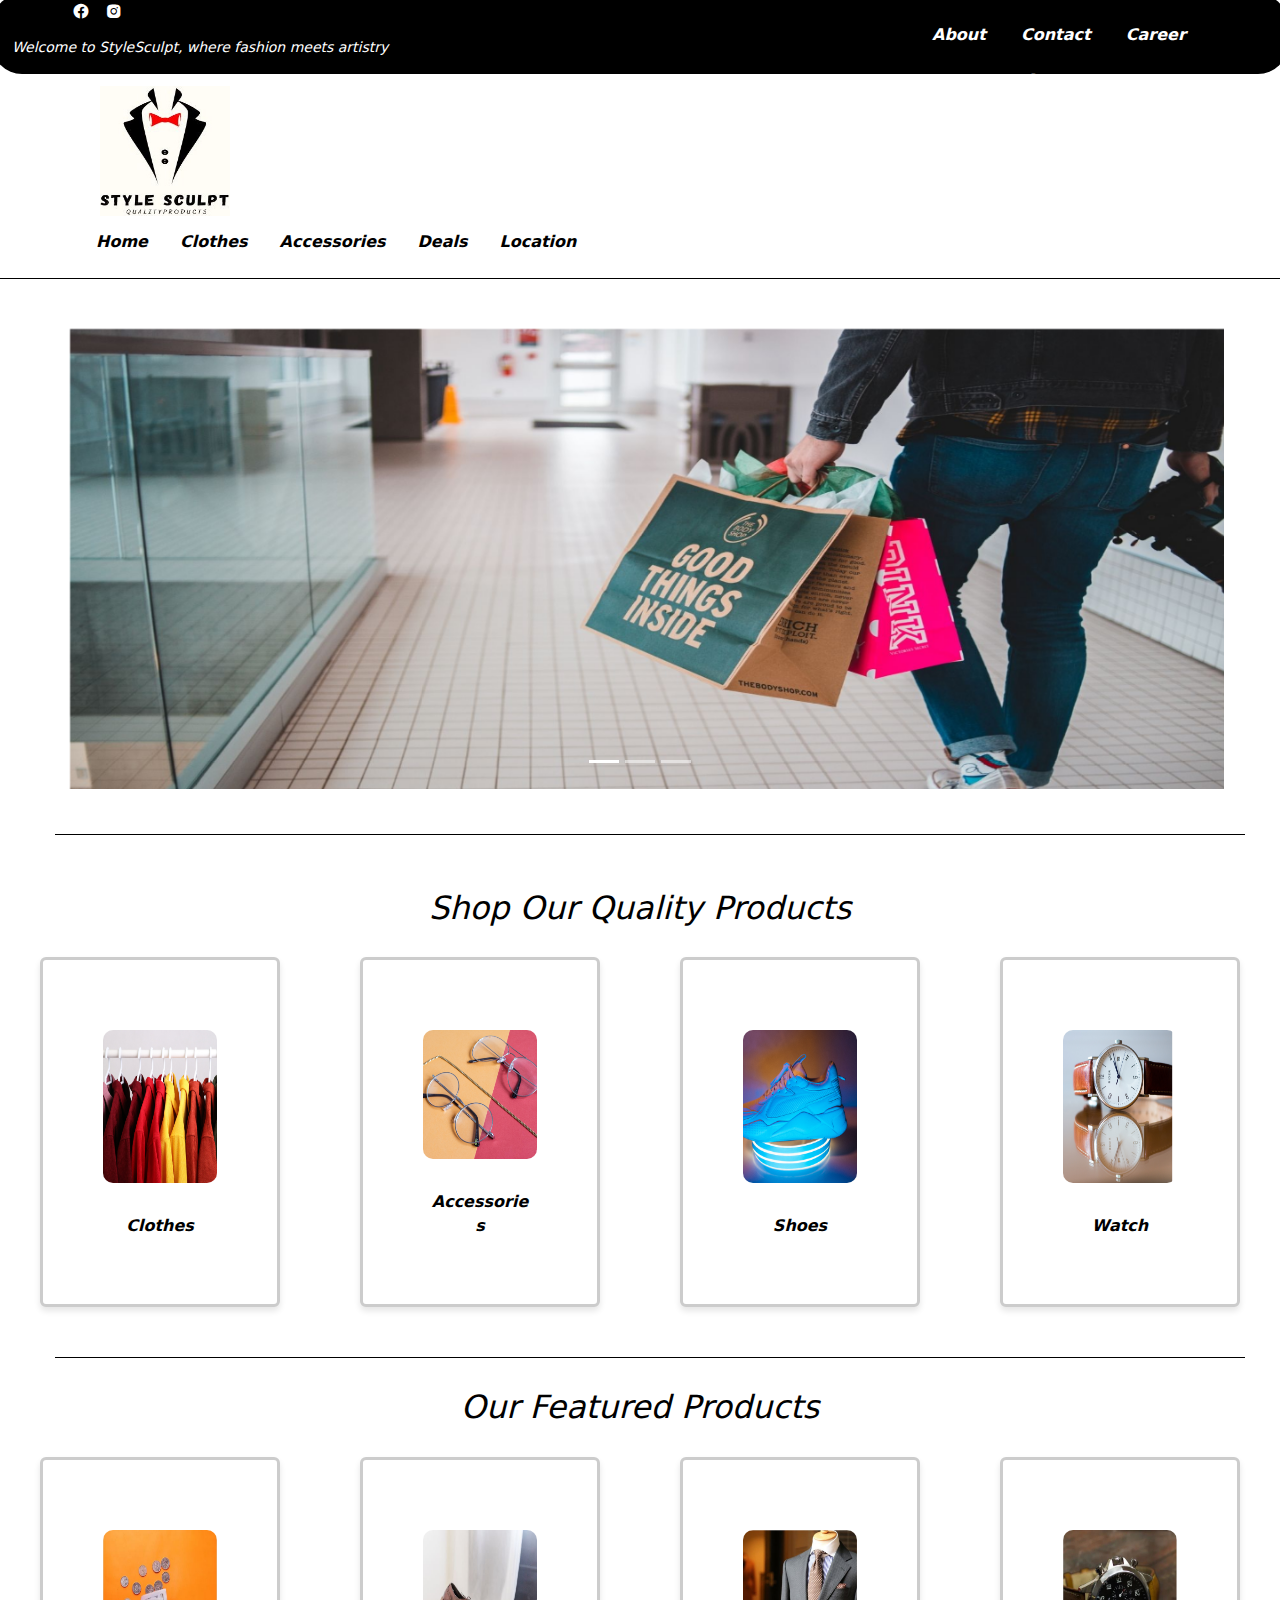
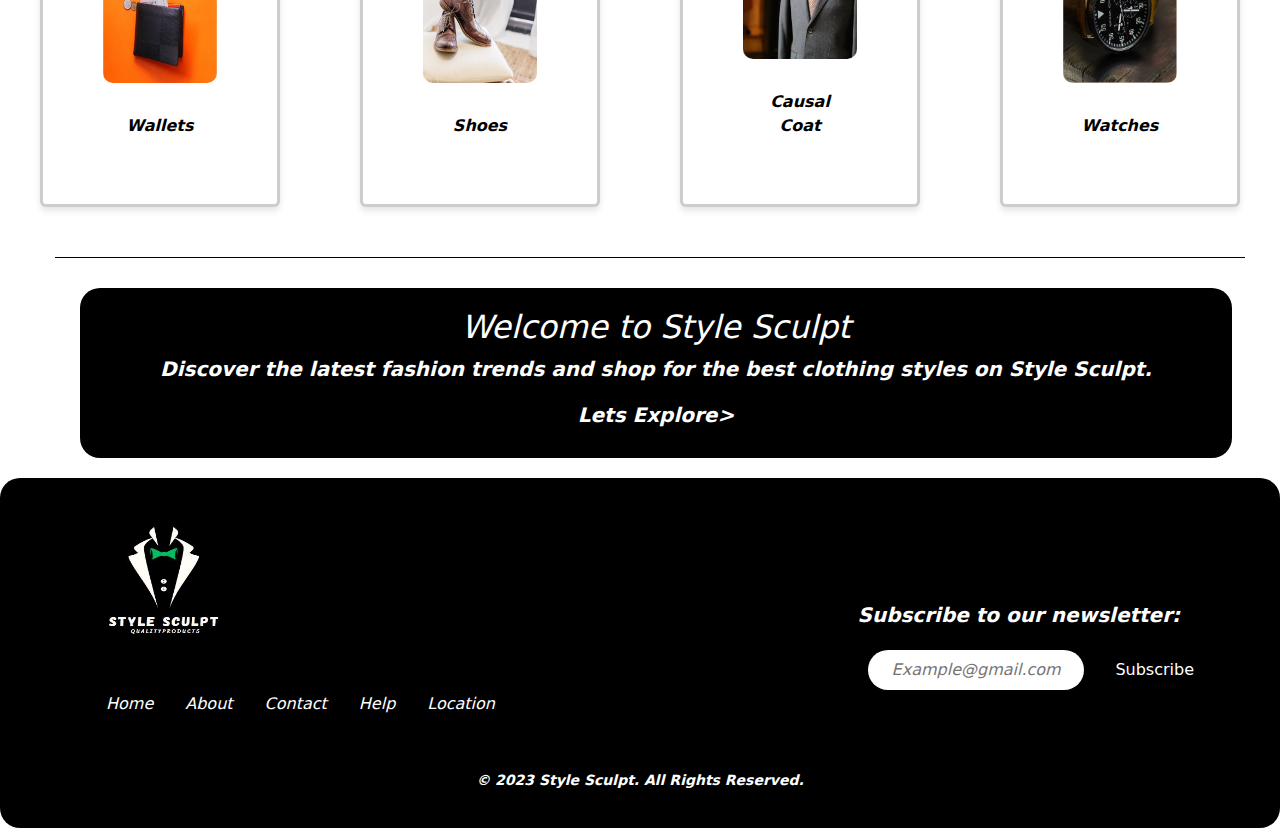
==== index.html @ 5e33e939 "Update index.html" ====
<!DOCTYPE html>
<html lang="en">
<head>
    <meta charset="UTF-8">
    <meta http-equiv="X-UA-Compatible" content="IE=edge">
    <meta name="viewport" content="width=device-width, initial-scale=1.0">
    <title>Document</title>
    <link href='https://unpkg.com/boxicons@2.1.4/css/boxicons.min.css' rel='stylesheet'>
    <!-- Latest compiled and minified CSS -->
<link href="https://cdn.jsdelivr.net/npm/bootstrap@5.3.1/dist/css/bootstrap.min.css" rel="stylesheet">

<!-- Latest compiled JavaScript -->
<script src="https://cdn.jsdelivr.net/npm/bootstrap@5.3.1/dist/js/bootstrap.bundle.min.js"></script>
    <link rel="stylesheet" href="style.css"> 
</head>
<body>
    <div class="Main"> 
        <P>Welcome to StyleSculpt, where fashion meets artistry</P>
        <ul>
            <li><a href=""><i class='bx bxl-facebook-circle' ></i></a></li>
            <li><a href=""><i class='bx bxl-instagram-alt'></i></a></li>
        </ul>
        <div id="nav">
            <ul>
                <li><a  href="index.html">About</a></li>
                <li><a href="Shop.html">Contact</a></li>
                <li><a href="About.html">Career</a></li>
                <li><a href="Contact.html">Search</a></li>
                <li><a href=""><i class='bx bxs-cart'></i></a></li>
            </ul>
        </div>
    </div>
    <div class="header">
            <img src="logo.jpg" alt="">
            <nav id="navbar">
                <a href="index.html">Home</a>
                <a href="About.html">Clothes</a>
                <a href="Services.html">Accessories</a>
                <a href="">Deals</a>
                <a href="Contact US .html">Location</a>
            </navbar>
    </div>
    
  <div class="line1"></div>
  <!-- Carousel -->
<div id="demo" class="carousel slide" data-bs-ride="carousel">

  <!-- Indicators/dots -->
  <div class="carousel-indicators">
    <button type="button" data-bs-target="#demo" data-bs-slide-to="0" class="active"></button>
    <button type="button" data-bs-target="#demo" data-bs-slide-to="1"></button>
    <button type="button" data-bs-target="#demo" data-bs-slide-to="2"></button>
  </div>

  <!-- The slideshow/carousel -->
  <div class="carousel-inner">
    <div class="carousel-item active">
      <img src="slider1.jpg" alt="Los Angeles" class="d-block w-100" style="height: 500px; width: 90%;">
    </div>
    <div class="carousel-item">
      <img src="slider2.jpg" alt="Chicago" class="d-block w-100" style="height: 500px;">
    </div>
    <div class="carousel-item">
      <img src="slider3.jpg" alt="New York" class="d-block w-100" style="height: 500px;">
    </div>
  </div>
</div>
<div class="line"></div>
<br>
  <center><h2 class="h2">Shop Our Quality Products</h2></center>
  <div class="card-container">
    <div class="card">
        <img class="card-img-top" src="Untitled design (1).png" alt="Card image">
        <div class="card-body">
            <a href="#">Clothes</a>
        </div>
    </div>
    
    <div class="card">
        <img class="card-img-top" src="Untitled design (2).png" alt="Card image">
        <div class="card-body">
            <a href="#">Accessories</a>
        </div>
    </div>
    
    <div class="card">
        <img class="card-img-top" src="Untitled design (3).png" alt="Card image">
        <div class="card-body">
            <a href="#">Shoes</a>
        </div>
    </div>

    <div class="card">
        <img class="card-img-top" src="Untitled design (4).png" alt="Card image">
        <div class="card-body">
            <a href="#">Watch</a>
        </div>
    </div>
<br>
<div class="line"></div>
<br>
<center>
  <center><h2 class="h2">Our Featured Products</h2></center>
<div class="card-container">
    <div class="card">
        <img class="card-img-top" src="Wallet.JPG" alt="Card image">
        <div class="card-body">
            <a href="#">Wallets</a>
        </div>
    </div>
    
    <div class="card">
        <img class="card-img-top" src="shoes.JPG" alt="Card image">
        <div class="card-body">
            <a href="#">Shoes</a>
        </div>
    </div>
    
    <div class="card">
        <img class="card-img-top" src="suit.JPG" alt="Card image">
        <div class="card-body">
            <a href="#">Causal Coat</a>
        </div>
    </div>

    <div class="card">
        <img class="card-img-top" src="Watch.JPG" alt="Card image">
        <div class="card-body">
            <a href="#">Watches</a>
        </div>
    </div>
  <br>
  <div class="line"></div>
  <div class="contact">
    <div class="content">
      <h2>Welcome to Style Sculpt</h2>
      <p>Discover the latest fashion trends and shop for the best clothing styles on Style Sculpt.</p>
      <center><a href="">Lets Explore></a></center>
    </div>
  </div>
  </div>
  <footer class="footer">
    <div class="footer_links">
      <img src="footer_logo.JPG" alt="">
              <div id="links">
                  <a href="index.html">Home</a>
                  <a href="About.html">About</a>
                  <a href="Services.html">Contact</a>
                  <a href="">Help</a>
                  <a href="Contact US .html">Location</a>

                  </div>
                  <div class="subscription-bar">
                    <p>Subscribe to our newsletter:</p>
                    <input type="email" placeholder="   Example@gmail.com">
                    <button>Subscribe</button>
                </div>
    </div>
    <div class="rights-reserved">
      &copy; 2023 Style Sculpt. All Rights Reserved.
  </div>
  </footer>

  

    

</body>
</html>
---- style.css ----
.Main {
  background-color: black;
  margin: -8px;
  height: 80px;
  position: relative;
  border-radius: 30px;
}

.Main p {
  font-size: 12px;
  color: white;
  margin-left: 20px;
  font-size: 14px;
  font-style: italic;
  position: absolute;
  bottom: 0;
}

ul {
  list-style: none;
  padding: 0;
  margin: 2px;
  margin-left: 70px;
  
}

ul li {
  display: inline-block;
  margin-left: 10px;
  margin-top: 8px;
  margin-bottom: 15px;
}

ul li i {
  font-size: 18px;
  color: white;
}
ul li i:hover{
  font-size: 18px;
  color: forestgreen;

}

#nav {
  display: flex;
  align-items: center;
  margin-left: 850px;
}

#nav li {
  display: inline-block;
  list-style: none;
  padding: 0 10px;
  position: relative;
  bottom: 30px;
}

#nav li a {
  text-decoration: none;
  font-size: 15px;
  color: white;
  transition: 0.37s ease;
  font-style: italic;
  margin-bottom: 10px;
}

/* #nav li i {
  font-size: 30px;
} */

#nav li a:hover,
#nav li a.active {
  color: forestgreen;
  border: 3px solid forestgreen;
  border-top: 60px;
  border-radius: 50px;
}

header {
  background-color: white;
  margin: -8px;
  height: 70px;
  position: relative;
  /* Add a border at the bottom to create the line effect */
  border-bottom: 2px solid black; /* You can adjust the color and thickness as needed */
}

img{
width: 250px;
height: 200px;

}

/* Navbar */
nav {
color: #fff;
padding: 10px;
}

nav ul1 {
list-style-type: none;
margin: 0;
padding: 10px;
}

nav ul1 li {
display: inline;
}

nav ul1 li a {
color: #fff;
padding: 30px;
text-decoration: none;
}

nav img{
width: 70px;
height: 40px;
text-align: left; 
}
#nav {
display: flex;
align-items: center;
margin-left: 850px;
}

#nav li {
display: inline-block;
list-style: none;
padding: 0 10px;
position: relative;
bottom: 30px;
}

#nav li a {
text-decoration: none;
font-size: 16px;
font-weight: 550;
color: white;
transition: 0.37s ease;
font-style: italic;
}

#nav li i {
font-size: 30px;
}

#nav li a:hover,
#nav li a.active {
border: 3px solid forestgreen;
border-top: 60px;
border-radius: 50px;
}
#navbar {

overflow: hidden; /* Hide overflowing content */
margin-top: 10px;
margin-left: 70px;
}

/* Navbar links */
#navbar a {
float: left; /* Float the links to the left */
display: inline; /* Display them as inline elements */
color: black; /* Text color */
text-align: center; /* Center-align the text */
padding: 14px 16px; /* Padding for the links */
text-decoration: none; /* Remove underline from links */
font-style: italic;
font-weight: 700;

}

/* On hover, change the background and text color */
#navbar a:hover {
color: forestgreen;
border: 3px solid forestgreen;
border-top: 60px;
border-radius: 50px;
}

/* Navbar header */
.navbar-header {
background-color: white;
margin: 0; /* Remove margin */
height: 70px;
position: relative;
padding: 0; /* Remove padding */
}

/* Image */
img {
width: 150px;
height: 150px;
margin: 0; /* Remove margin */
padding: 10px; /* Remove padding */
margin-bottom: -30px;
margin-left: 90px;
margin-top: 10px;
}
.carousel-inner{
  margin-left: -30px;
  margin-bottom: 45px;
  width:98%;
}
.card-container {
  display: flex;
  flex-wrap: wrap;
}
.card {
  flex: 1;
  width: 200px; /* Decreased width */
  height: 350px; /* Increased height */
  border: 3px solid #ccc;
  padding: 50px;
  background-color: #fff;
  box-shadow: 0 4px 6px rgba(0, 0, 0, 0.1);
  margin-left: 40px; /* Example margin value */
  margin-right: 40px;
  margin-bottom: 40px;
}
  .card-body {
    text-align: center; 
  }
  
  .card-img-top {
    height:200px;

    margin-left: -0px;
    margin-bottom: 5px;
    border-radius: 20px;
  }
  

  .card-body a {
    text-decoration: none; 
    color: black;
    font-weight: bold;
    font-style: italic; 
  }
  
  .card-body a:hover {
    color: forestgreen;
    border: 3px solid forestgreen;
    border-top: 50px;
    border-radius: 50px;

  }
  .card:hover {
    border: 5px solid #ccc;
    border-radius: 20px;
  }
  .card-img-top:hover {
    border-radius: 20px;
  }
  .line1{
    border-top: 1px solid #000;
    margin-top: 0;
    width: 100%; 
    margin-bottom: 30px;
  }
  .line {
    border-top: 1px solid #000; /* Change the color and thickness as needed */
    margin-top: 10px; /* Adjust the margin to position the line vertically */
    width: 93%; /* Make the line span the full width of its container */
    margin-bottom: 30px;
    margin-left: 55px;
  }
  .h2{
    color: black;
    margin-bottom: 30px;
    font-style: italic;
    text-align: center;
  }
  .h2:hover{
    color: forestgreen;
    margin-bottom: 20px;
  }
  .contact{
    width: 90%;
    height: 170px;
    background-color: #000;
    margin-left: 80px;
    border-radius: 20px;
    margin-bottom: 20px;
  }
  .section-divider {
    border-top: 2px solid #333; /* Change the color and thickness as needed */
    margin: 20px 0; /* Adjust the margin to position the line vertically and create space */
    width: 100%; /* Make the line span the full width of its container */
  }
  
  .content {
    text-align: center; /* Center-align the content */
    padding: 20px; /* Add padding for spacing */
    color: white;
    font-weight: bold;
    font-style: italic;
    font-size: 20px;
    top: 50px;
  }
  .contact a{
    text-decoration: none;
     font-size: 20px;
     font-weight: bold;
     font-style: italic;
     color: white;
  }
  .contact a:hover{
    color:forestgreen;
    border: 3px solid forestgreen;
    border-top: 60px;
    border-radius: 50px;
  }
  .footer{
    width: 100%;
    height: 350px;
    background-color: black;
    border-radius: 20px;
  }
  .footer_links {
    color: #fff;
    padding: 20px;
    text-align: center;
}

/* Style the logo image */
.footer_links img {
    max-width: 300px; /* Adjust the maximum width as needed */
    margin-bottom: 10px;
    position: relative;
    margin-left: -950px;
}
#links {

  overflow: hidden; /* Hide overflowing content */
  margin-top: 10px;
  margin-left: 70px;
  margin-bottom: 50px;
  }
  
  /* Navbar links */
  #links a {
  float: left; /* Float the links to the left */
  display: inline; /* Display them as inline elements */
  color: white; /* Text color */
  text-align: center; /* Center-align the text */
  padding: 14px 16px; /* Padding for the links */
  text-decoration: none; /* Remove underline from links */
  font-style: italic;

  }
  link a i{
    text-decoration: none;
    display: inline;
  }
  
  /* On hover, change the background and text color */
  #links a:hover {
  color: forestgreen;
  border: 3px solid forestgreen;
  border-top: 60px;
  border-radius: 50px;
  }
  
  .subscription-bar {
    text-align: right;
    margin-top: -180px;
    margin-right: 50px;
}

.subscription-bar p {
    margin: 0;
    color: #fff;
    font-size: 20px;
    margin-right: 30px;
    font-weight: bold;
    font-style: italic;
    margin-bottom: 20px;
}

.subscription-bar input[type="email"] {
    padding: 8px;
    border: none;
    border-radius: 4px;
    margin-right: 10px;
    border-radius: 50px;
    font-style: italic;
}
.subscription-bar button {
    background-color: transparent;
    color: #fff;
    border: none;
    border-radius: 4px;
    padding: 8px 16px;
    cursor: pointer;
}

.subscription-bar button:hover {
  color: forestgreen;
  border: 3px solid forestgreen;
  border-top: 60px;
  border-radius: 50px;
}
.rights-reserved {
  text-align: center;
  padding: 10px 0;
  background-color: black;
  color: #fff;
  font-size: 14px;
  font-weight: bold;
  font-style: italic;
  margin-top: 50px;
}
  

@media (max-width: 767px) {
  .Main{
    height: 120px;
  }
  .Main p{
    font-size: 13px;
    padding-left: 120px;
  }
  ul li {
    display: inline-block;
    padding-left: 0; /* Remove the left padding */
    margin-top: 20px; /* Adjust the top margin as needed */
    margin-right: -130px; /* Offset the total spacing */
    margin-left: 160px;
  }
  #nav {
    display: flex; /* Keep the items displayed inline for mobile */
    flex-direction: column; /* Stack items vertically */
    align-items: center; /* Center-align the items */
    margin-left: -40px; /* Remove the left margin */
  }

  #nav li {
    margin: 10px 0; /* Add spacing between items */
  }

  #nav li a {
    margin: 0; /* Remove margin to center-align the anchor tags */
  }
  img{
    width: 100px;
    height: 100px;
    margin-left: 60px;
    }
    #navbar a{
      font-size: 15px;
      margin-left: -12px;
    }
    .carousel-inner{
      margin-left: -30px;
      margin-bottom: 45px;
      width:100%;
    }
    .line {
      margin-left: 15px; /* Remove margin for mobile */
    }
    .contact {
      width: 90%;
      margin-left: auto;
      margin-right: auto;
      border-radius: 10px;
      margin-bottom: 10px;
    }
  
    .section-divider {
      margin: 10px 0;
    }
  
    .content {
      font-size: 16px;
      top: 30px;
    }
  
    .contact a {
      font-size: 16px;
    }
    .footer {
      height: auto;
      padding: 20px;
  }

  .footer_links {
      padding: 10px;
  }

  .footer_links img {
      max-width: 100%;
      margin-left: 0;
  }

  #links {
      margin-left: 0;
      text-align: center;
  }

  #links a {
      display: block;
      padding: 10px 10px;
      margin-left: 25px;
  }

  .subscription-bar {
      text-align: center;
      margin: 20px 0;
      font-size: 13px;
  }

  .subscription-bar p {
      margin-right: 0;
      font-size: 15px;
  }

  .rights-reserved {
      margin-top: 20px;
  }

  .card {
    flex: 1 1 100%; /* Full width on smaller screens */
}

}

@media screen and (max-width: 576px) {
  .card {
    flex: 1 1 100%; /* Full width on smaller screens */
}
}
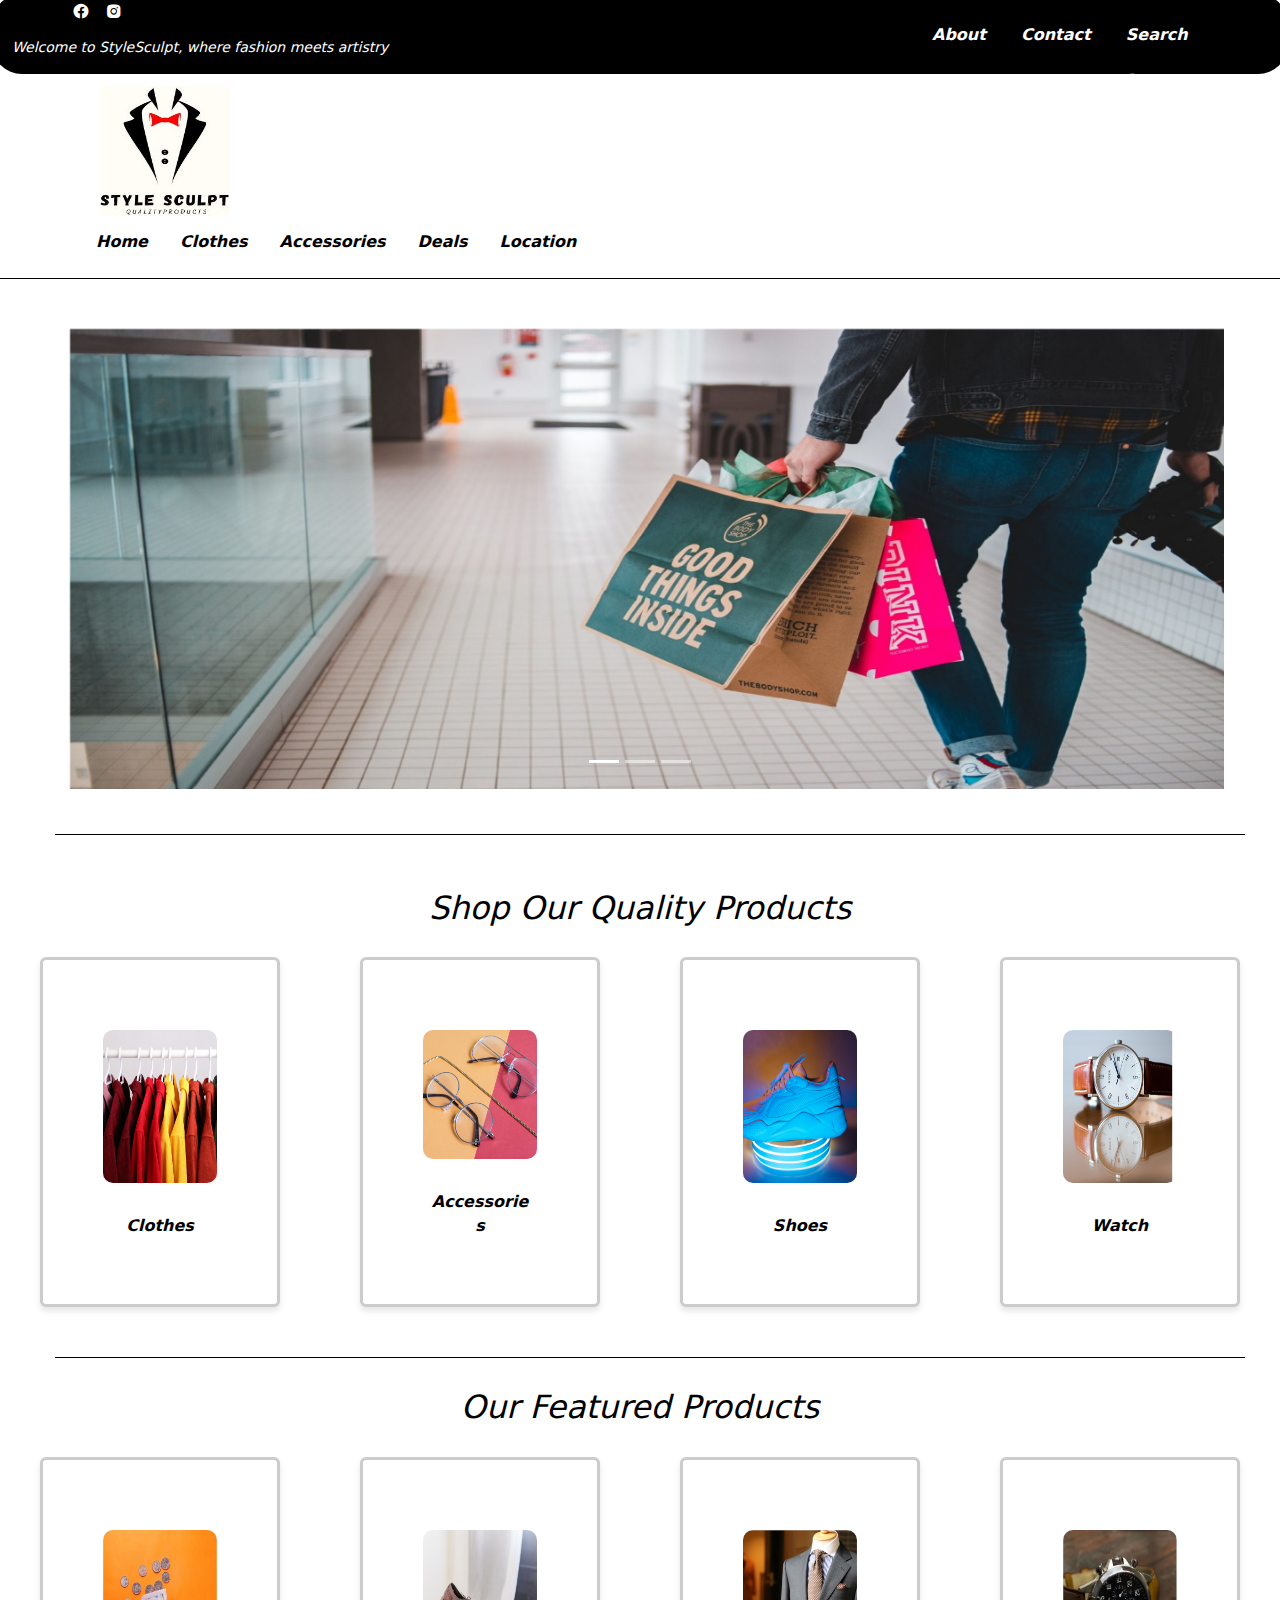
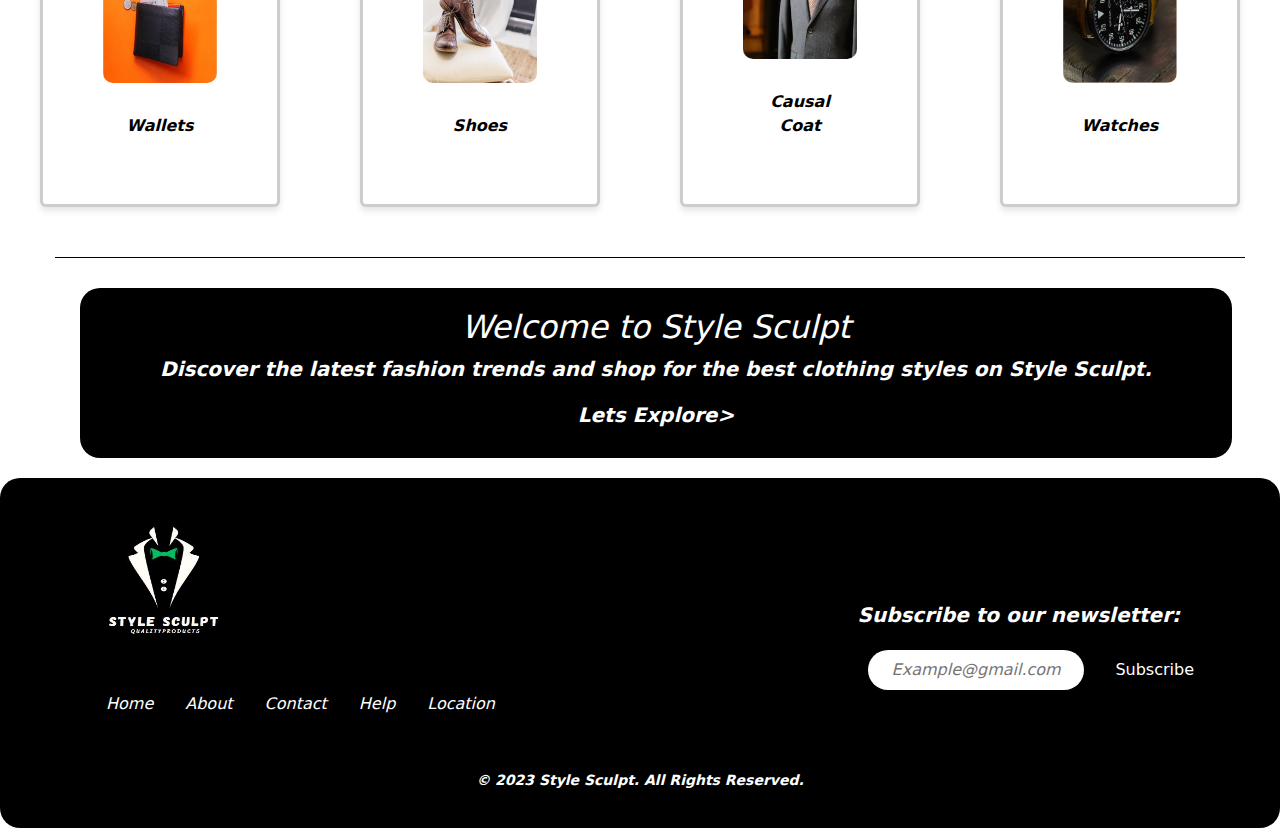
==== commit bafa488c: "Update index.html" ====
--- a/index.html
+++ b/index.html
@@ -12,6 +12,7 @@
 <!-- Latest compiled JavaScript -->
 <script src="https://cdn.jsdelivr.net/npm/bootstrap@5.3.1/dist/js/bootstrap.bundle.min.js"></script>
     <link rel="stylesheet" href="style.css"> 
+    <link rel="icon" href="logo-removebg-preview.png" type="image/jpeg" style="border-radius: 50%;">
 </head>
 <body>
     <div class="Main"> 
@@ -22,10 +23,11 @@
         </ul>
         <div id="nav">
             <ul>
-                <li><a  href="index.html">About</a></li>
-                <li><a href="Shop.html">Contact</a></li>
-                <li><a href="About.html">Career</a></li>
-                <li><a href="Contact.html">Search</a></li>
+                <li><a  href="About us.html">About</a></li>
+                <li><a href="Contact.html">Contact</a></li>
+                <li><a href="Search.html">Search</a></li>
+                <li><a href="Register.html">Register</a></li>
+                <li><a href="Login.html">Login</a></li>
                 <li><a href=""><i class='bx bxs-cart'></i></a></li>
             </ul>
         </div>
--- a/style.css
+++ b/style.css
@@ -420,7 +420,7 @@
   }
   .Main p{
     font-size: 13px;
-    padding-left: 120px;
+    padding-left: 90px;
   }
   ul li {
     display: inline-block;
@@ -501,8 +501,8 @@
 
   #links a {
       display: block;
-      padding: 10px 10px;
-      margin-left: 25px;
+      padding: 5px 5px;
+      margin-left: 19px;
   }
 
   .subscription-bar {
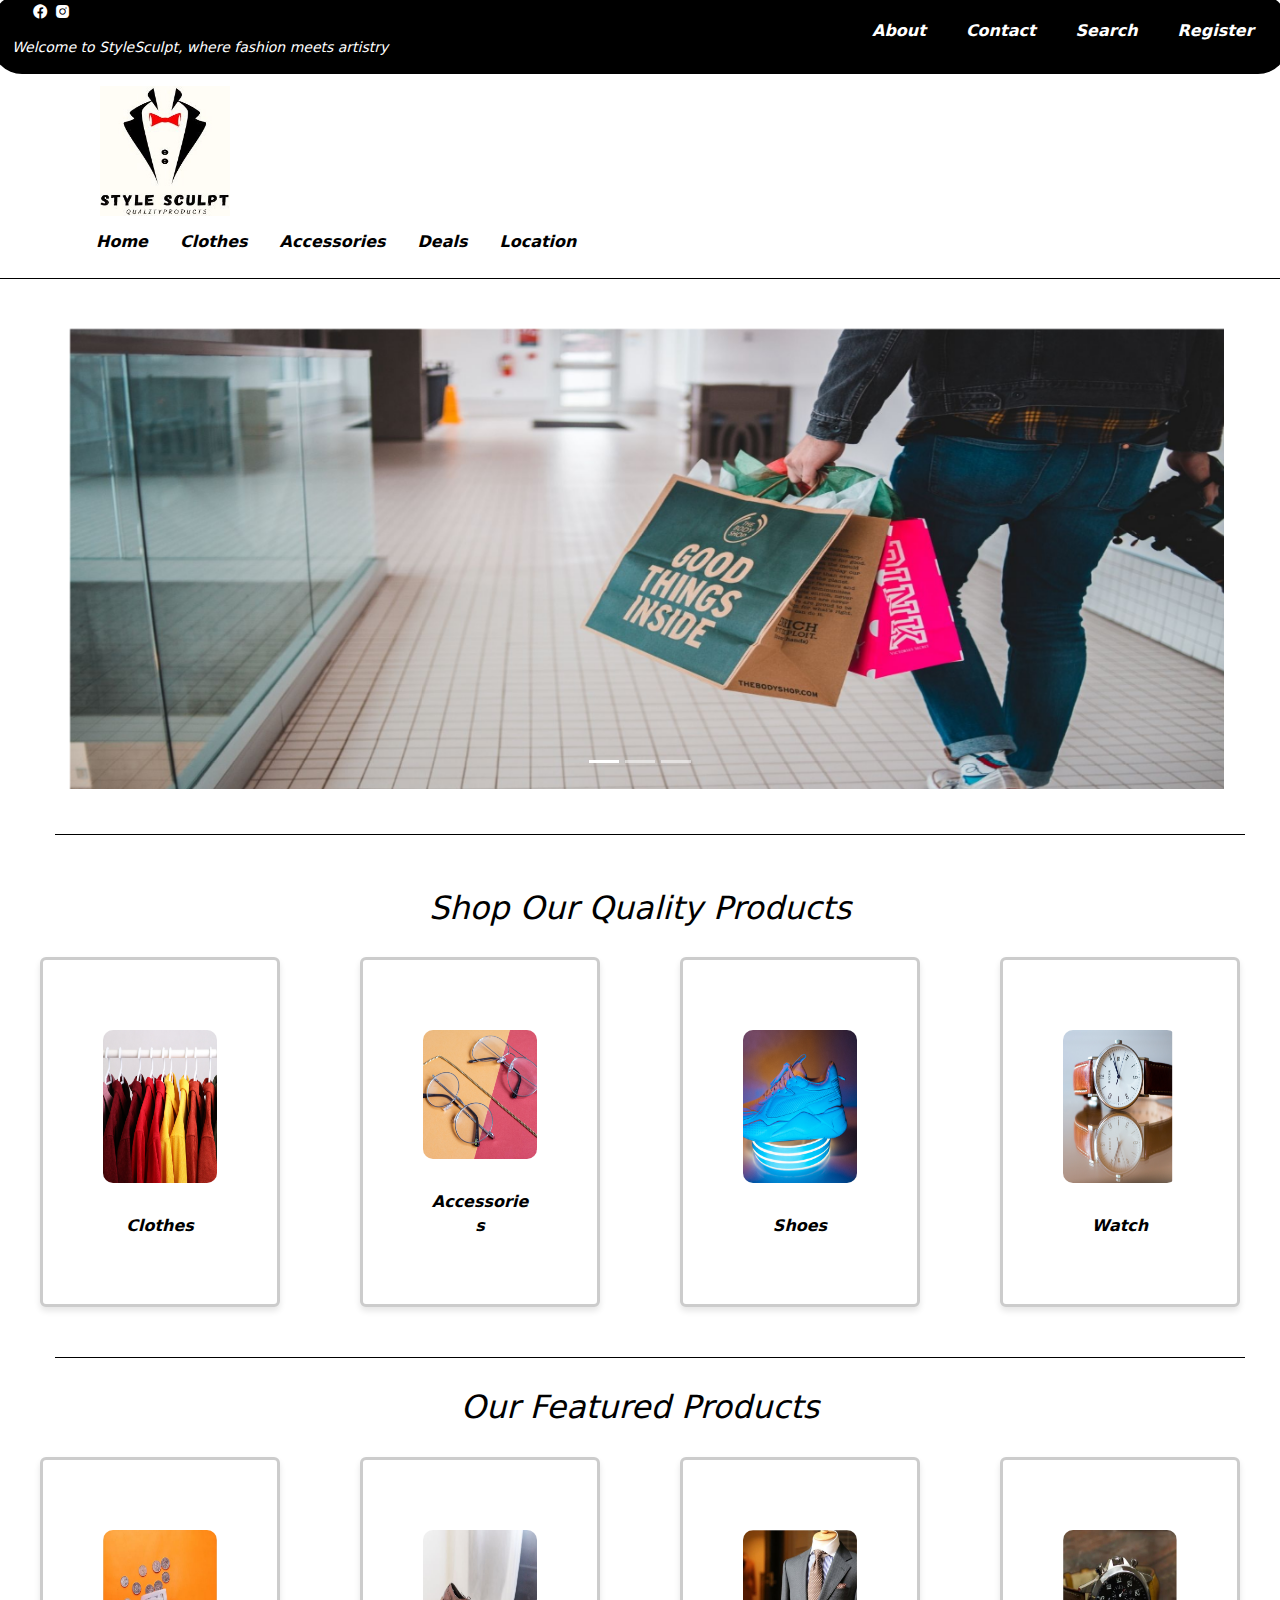
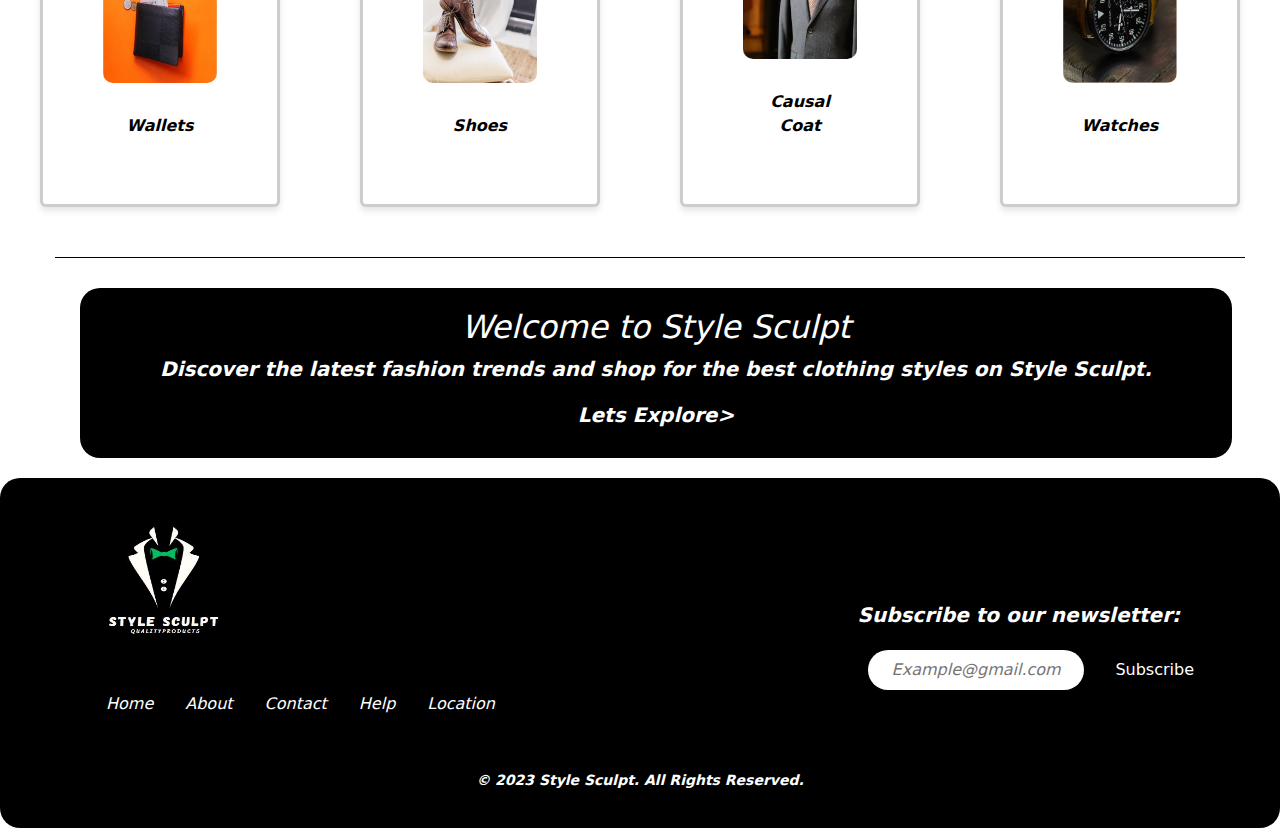
==== commit 8bd60763: "Update index.html" ====
--- a/index.html
+++ b/index.html
@@ -4,7 +4,7 @@
     <meta charset="UTF-8">
     <meta http-equiv="X-UA-Compatible" content="IE=edge">
     <meta name="viewport" content="width=device-width, initial-scale=1.0">
-    <title>Document</title>
+    <title>Style Sculpt</title>
     <link href='https://unpkg.com/boxicons@2.1.4/css/boxicons.min.css' rel='stylesheet'>
     <!-- Latest compiled and minified CSS -->
 <link href="https://cdn.jsdelivr.net/npm/bootstrap@5.3.1/dist/css/bootstrap.min.css" rel="stylesheet">
@@ -22,14 +22,12 @@
             <li><a href=""><i class='bx bxl-instagram-alt'></i></a></li>
         </ul>
         <div id="nav">
-            <ul>
                 <li><a  href="About us.html">About</a></li>
                 <li><a href="Contact.html">Contact</a></li>
                 <li><a href="Search.html">Search</a></li>
                 <li><a href="Register.html">Register</a></li>
                 <li><a href="Login.html">Login</a></li>
                 <li><a href=""><i class='bx bxs-cart'></i></a></li>
-            </ul>
         </div>
     </div>
     <div class="header">
--- a/style.css
+++ b/style.css
@@ -20,19 +20,19 @@
   list-style: none;
   padding: 0;
   margin: 2px;
-  margin-left: 70px;
+  margin-left: 40px;
   
 }
 
 ul li {
   display: inline-block;
-  margin-left: 10px;
   margin-top: 8px;
   margin-bottom: 15px;
 }
 
+
 ul li i {
-  font-size: 18px;
+  font-size: 17px;
   color: white;
 }
 ul li i:hover{
@@ -44,7 +44,7 @@
 #nav {
   display: flex;
   align-items: center;
-  margin-left: 850px;
+  margin-left:830px;
 }
 
 #nav li {
@@ -57,12 +57,14 @@
 
 #nav li a {
   text-decoration: none;
-  font-size: 15px;
+  font-size: 16px;
   color: white;
   transition: 0.37s ease;
   font-style: italic;
   margin-bottom: 10px;
-}
+  margin-left: 20px; /* Adjust this value to move the items to the left */
+}
+
 
 /* #nav li i {
   font-size: 30px;
@@ -412,6 +414,13 @@
   font-style: italic;
   margin-top: 50px;
 }
+/* About Us CSS */
+.p{
+ width: 1100px;
+ margin-left: 120px;
+ margin-top: 30px;
+ font-size: 17px;
+}
   
 
 @media (max-width: 767px) {
@@ -523,6 +532,13 @@
   .card {
     flex: 1 1 100%; /* Full width on smaller screens */
 }
+  /* About us responsive css */
+.p {
+  font-size: 10px; /* Adjust the font size to 11px */
+  width: 480px;
+  margin-left: 10px; /* Adjust the margin-left to move it a little to the right */
+}
+
 
 }
 
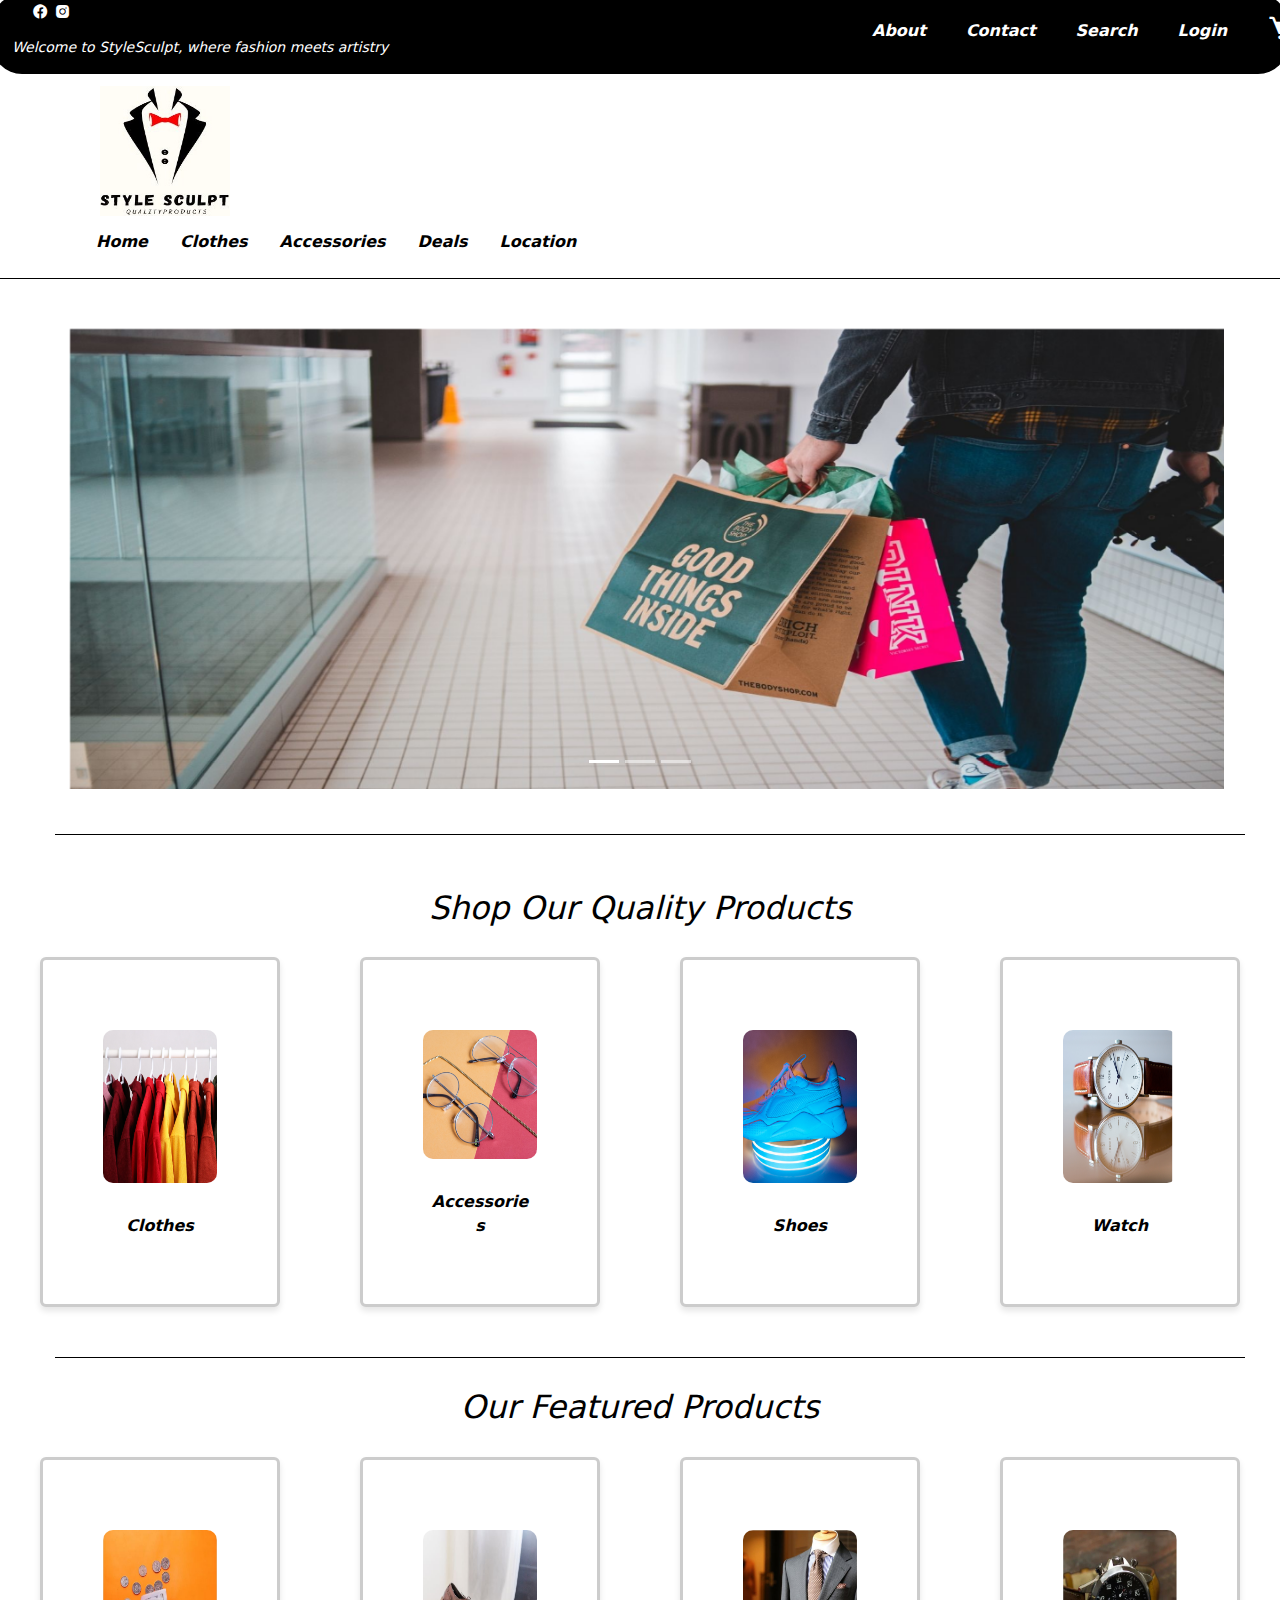
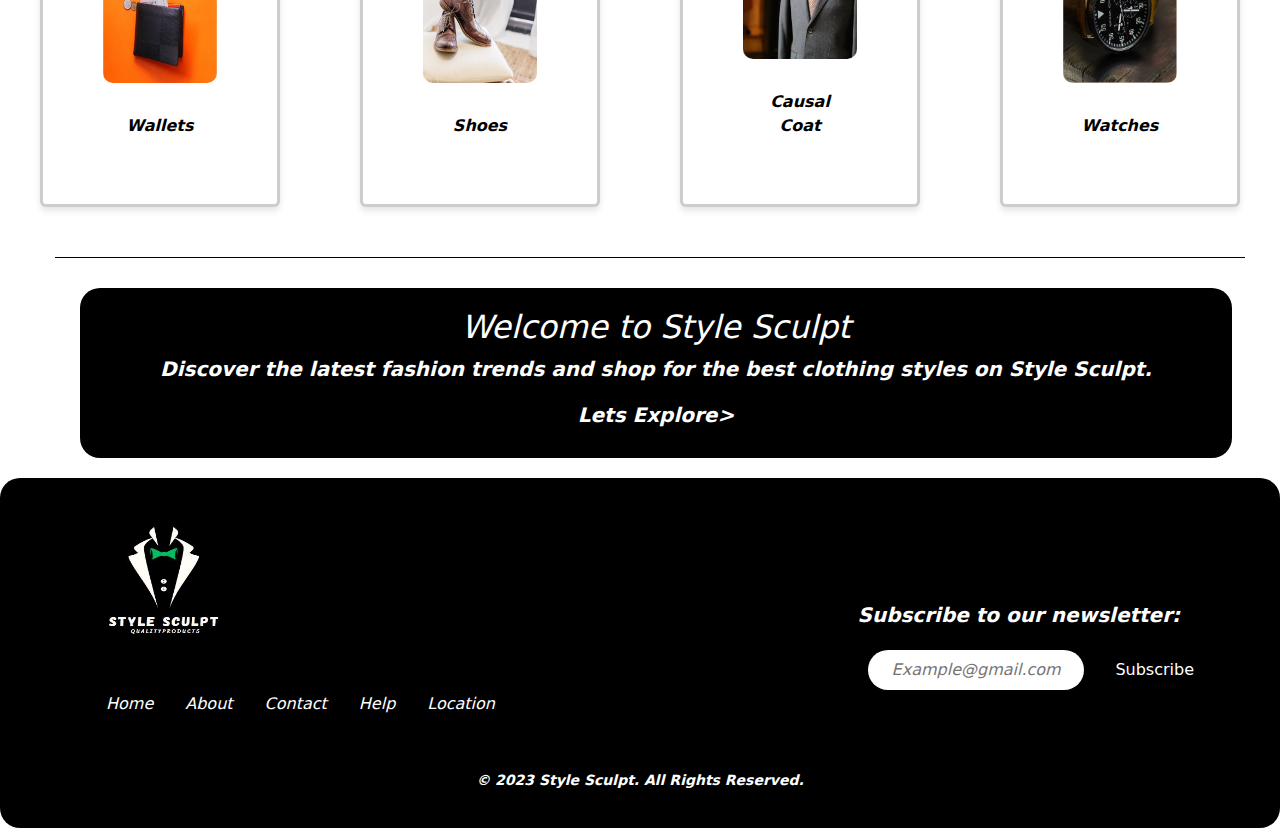
==== commit f3a48f39: "Update index.html" ====
--- a/index.html
+++ b/index.html
@@ -25,7 +25,6 @@
                 <li><a  href="About us.html">About</a></li>
                 <li><a href="Contact.html">Contact</a></li>
                 <li><a href="Search.html">Search</a></li>
-                <li><a href="Register.html">Register</a></li>
                 <li><a href="Login.html">Login</a></li>
                 <li><a href=""><i class='bx bxs-cart'></i></a></li>
         </div>
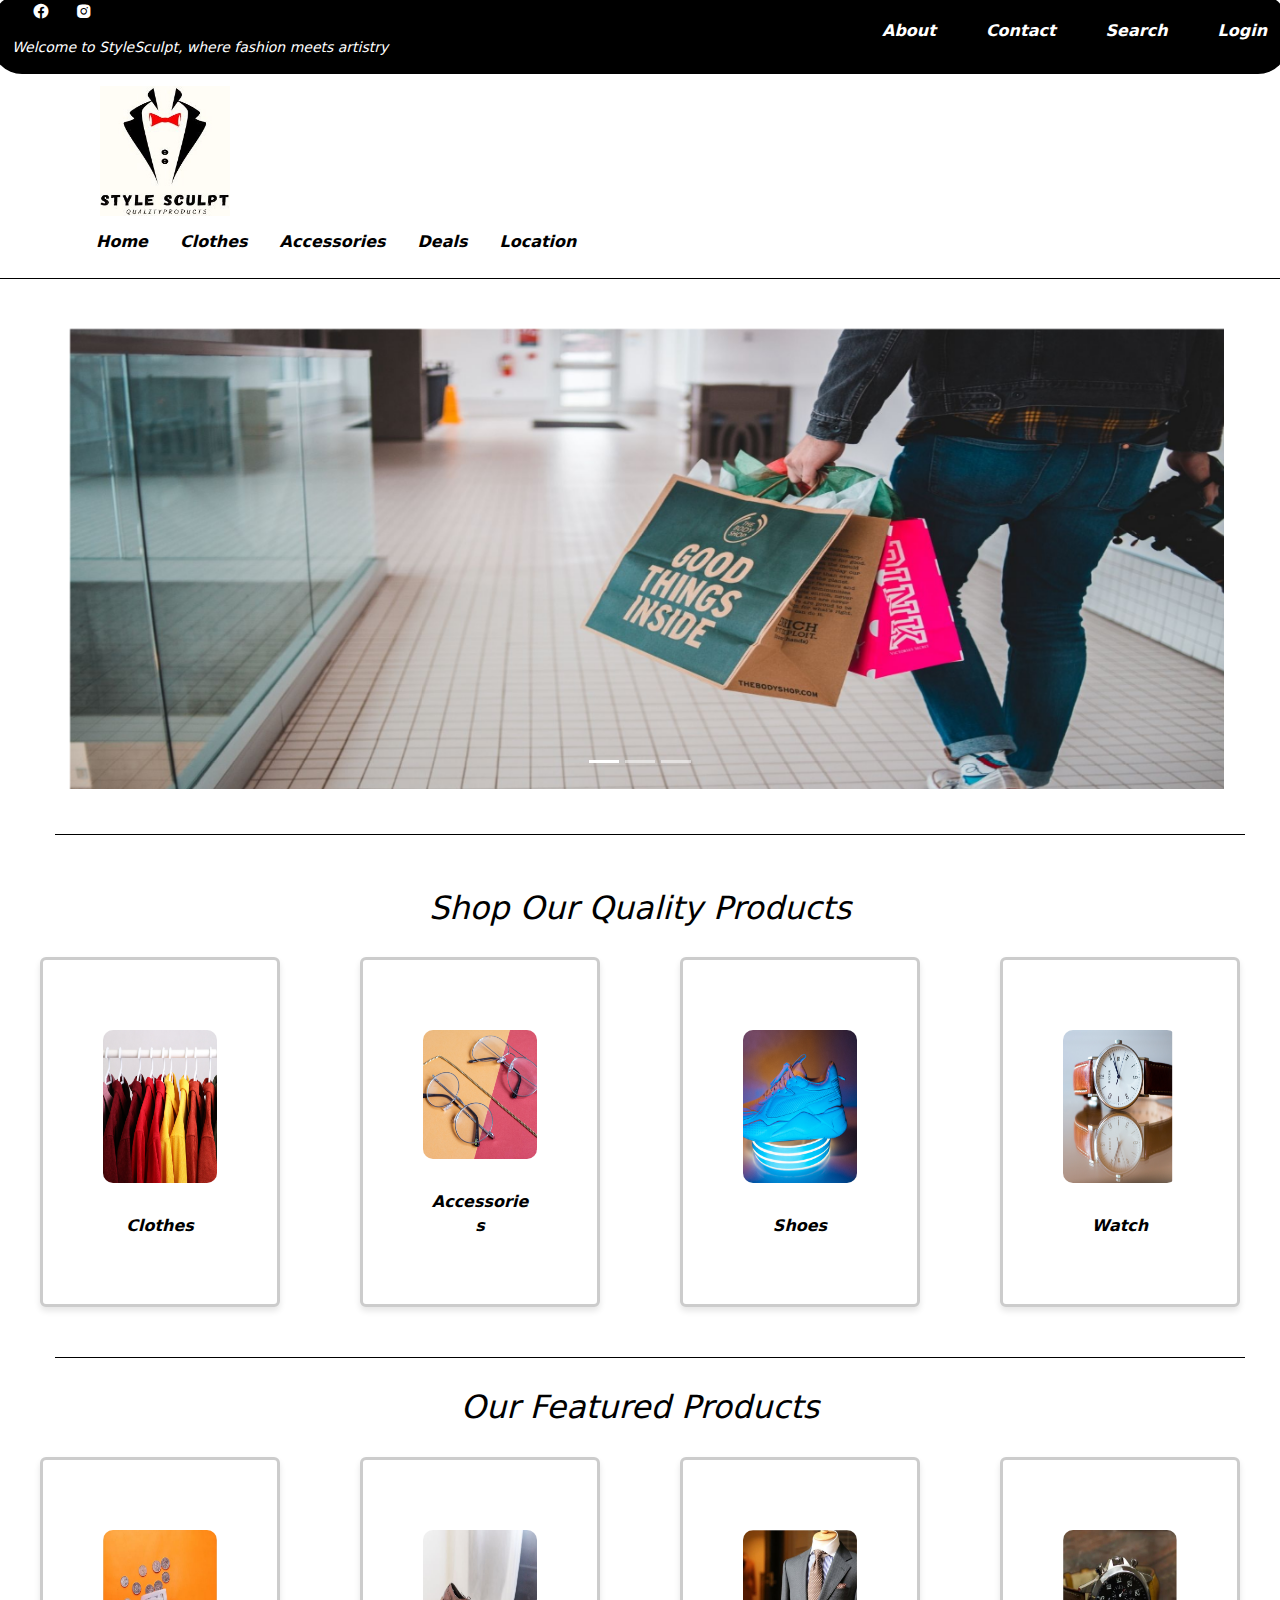
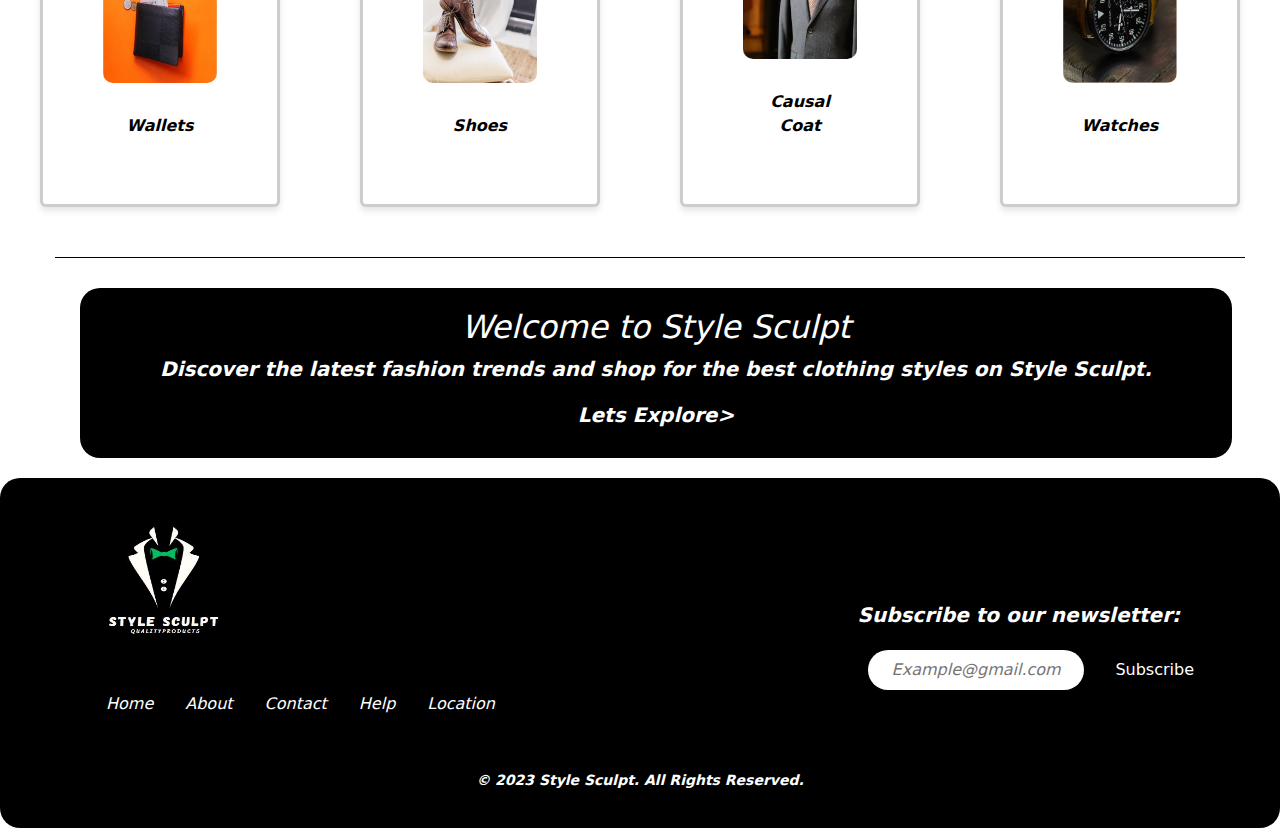
==== commit 99963188: "Update index.html" ====
--- a/index.html
+++ b/index.html
@@ -23,7 +23,7 @@
         </ul>
         <div id="nav">
                 <li><a  href="About us.html">About</a></li>
-                <li><a href="Contact.html">Contact</a></li>
+                <li><a href="Contact us.html">Contact</a></li>
                 <li><a href="Search.html">Search</a></li>
                 <li><a href="Login.html">Login</a></li>
                 <li><a href=""><i class='bx bxs-cart'></i></a></li>
--- a/style.css
+++ b/style.css
@@ -20,19 +20,19 @@
   list-style: none;
   padding: 0;
   margin: 2px;
-  margin-left: 40px;
+  margin-left: 20px;
   
 }
 
 ul li {
   display: inline-block;
+      margin-left: 20px;
   margin-top: 8px;
   margin-bottom: 15px;
 }
 
-
 ul li i {
-  font-size: 17px;
+  font-size: 18px;
   color: white;
 }
 ul li i:hover{
@@ -44,7 +44,7 @@
 #nav {
   display: flex;
   align-items: center;
-  margin-left:830px;
+  margin-left: 50px;
 }
 
 #nav li {
@@ -53,18 +53,17 @@
   padding: 0 10px;
   position: relative;
   bottom: 30px;
+  margin-left: 30px;
 }
 
 #nav li a {
   text-decoration: none;
-  font-size: 16px;
+  font-size: 20px;
   color: white;
   transition: 0.37s ease;
   font-style: italic;
   margin-bottom: 10px;
-  margin-left: 20px; /* Adjust this value to move the items to the left */
-}
-
+}
 
 /* #nav li i {
   font-size: 30px;
@@ -414,12 +413,13 @@
   font-style: italic;
   margin-top: 50px;
 }
+
 /* About Us CSS */
 .p{
- width: 1100px;
- margin-left: 120px;
+ width: 1200px;
+ margin-left: 100px;
  margin-top: 30px;
- font-size: 17px;
+ font-size: 18px;
 }
   
 
@@ -429,7 +429,7 @@
   }
   .Main p{
     font-size: 13px;
-    padding-left: 90px;
+    padding-left: 120px;
   }
   ul li {
     display: inline-block;
@@ -510,8 +510,8 @@
 
   #links a {
       display: block;
-      padding: 5px 5px;
-      margin-left: 19px;
+      padding: 7px 7px;
+      margin-left: 22px;
   }
 
   .subscription-bar {
@@ -532,13 +532,13 @@
   .card {
     flex: 1 1 100%; /* Full width on smaller screens */
 }
-  /* About us responsive css */
-.p {
-  font-size: 10px; /* Adjust the font size to 11px */
-  width: 480px;
-  margin-left: 10px; /* Adjust the margin-left to move it a little to the right */
-}
-
+/* About us responsive css */
+.p{
+  font-size: 12px;
+  width: 400px;
+  margin-left: 35px;
+  margin-right: 0px;
+}
 
 }
 
@@ -547,12 +547,3 @@
     flex: 1 1 100%; /* Full width on smaller screens */
 }
 }
-
-
-
-
-
-
-
-
-  
